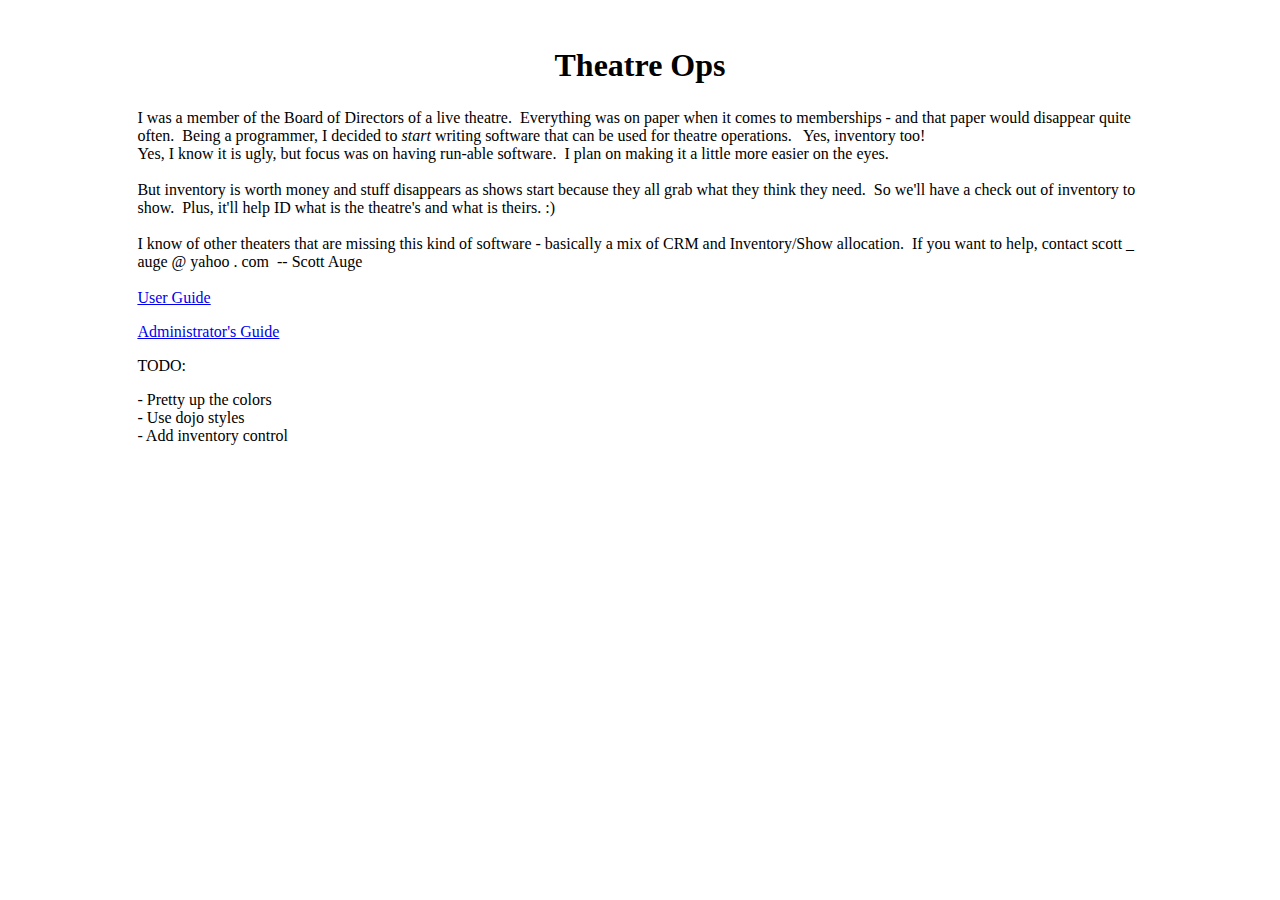
==== doc/index.html @ 36ebfba1 "Documentation" ====
<!DOCTYPE html>
<html>
  <head>
    <meta http-equiv="content-type" content="text/html; charset=UTF-8">
    <title>Theatre Ops</title>
  </head>
  <body><br>
    <h1 style=" text-align: center;">Theatre Ops<br>
    </h1>
    <center>
      <table style="width: 80%; align: center" border="0">
        <tbody>
          <tr>
            <td>I was a member of the Board of Directors of a live
              theatre.&nbsp; Everything was on paper when it comes to
              memberships - and that paper would disappear quite often.&nbsp;
              Being a programmer, I decided to <i>start</i> writing software
              that can be used for theatre operations.&nbsp;&nbsp; Yes,
              inventory too!<br>
              Yes, I know it is ugly, but focus was on having run-able
              software.&nbsp; I plan on making it a little more easier on the
              eyes.&nbsp; <br>
              <br>
              But inventory is worth money and stuff disappears as shows start
              because they all grab what they think they need.&nbsp; So we'll
              have a check out of inventory to show.&nbsp; Plus, it'll help ID
              what is the theatre's and what is theirs. :)<br>
              <br>
              I know of other theaters that are missing this kind of software -
              basically a mix of CRM and Inventory/Show allocation.&nbsp; If you
              want to help, contact scott _ auge @ yahoo . com&nbsp; -- Scott
              Auge<br>
              <br>
              <a href="/theatreops/doc/UserGuide/index.html">User Guide</a>
              <p style="text-align: left;"><a href="/theatreops/doc/AdminGuide/index.html">Administrator's
                  Guide</a></p>
              <p style="text-align: left;">TODO:</p>
              <p style="text-align: left;">- Pretty up the colors<br>
                - Use dojo styles<br>
                - Add inventory control</p>
            </td>
          </tr>
        </tbody>
      </table>
    </center>
    <p><br>
    </p>
    <br>
  </body>
</html>
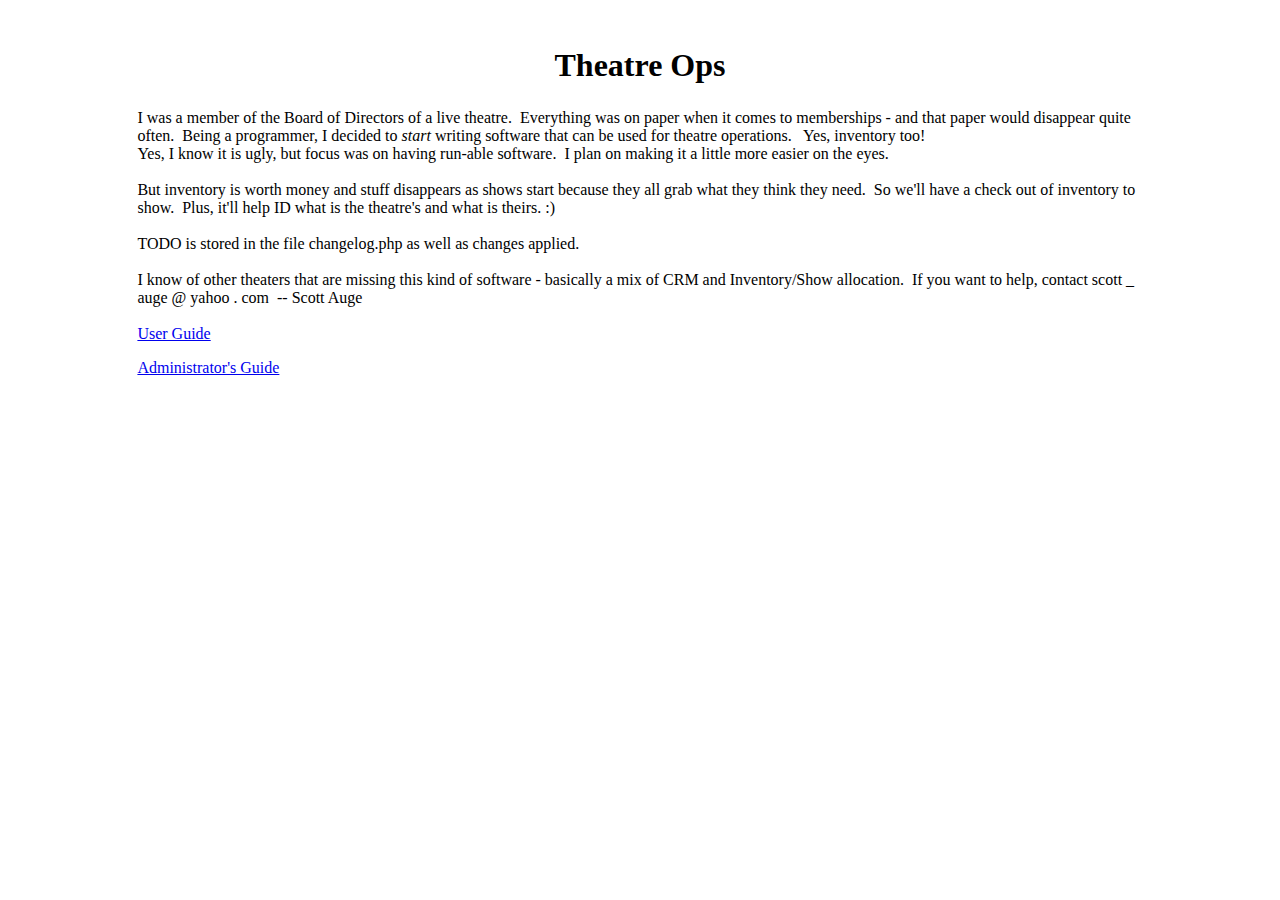
==== commit 91c4fe7c: "Build 202141220842" ====
--- a/doc/index.html
+++ b/doc/index.html
@@ -26,6 +26,9 @@
               have a check out of inventory to show.&nbsp; Plus, it'll help ID
               what is the theatre's and what is theirs. :)<br>
               <br>
+              TODO is stored in the file changelog.php as well as changes
+              applied.<br>
+              <br>
               I know of other theaters that are missing this kind of software -
               basically a mix of CRM and Inventory/Show allocation.&nbsp; If you
               want to help, contact scott _ auge @ yahoo . com&nbsp; -- Scott
@@ -34,10 +37,9 @@
               <a href="/theatreops/doc/UserGuide/index.html">User Guide</a>
               <p style="text-align: left;"><a href="/theatreops/doc/AdminGuide/index.html">Administrator's
                   Guide</a></p>
-              <p style="text-align: left;">TODO:</p>
-              <p style="text-align: left;">- Pretty up the colors<br>
-                - Use dojo styles<br>
-                - Add inventory control</p>
+              <br>
+              <p style="text-align: left;"><br>
+              </p>
             </td>
           </tr>
         </tbody>
